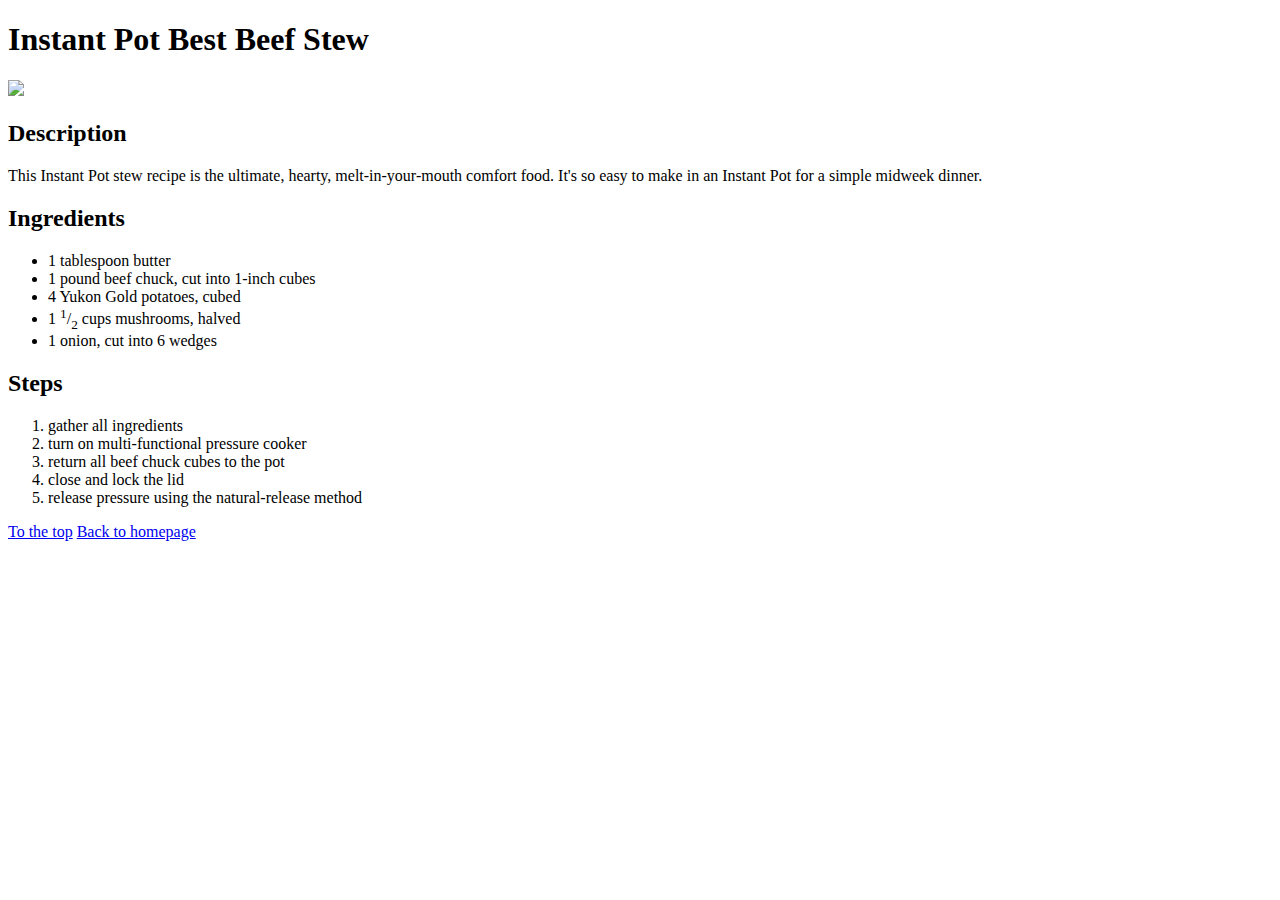
==== recipes/instant_pot_best_beef_stew.html @ 87a0b00e "Recipe page made with html only" ====
<!DOCTYPE html>
<html lang="en">
<head>
    <meta charset="UTF-8">
    <meta name="viewport" content="width=device-width, initial-scale=1.0">
    <title>Document</title>
</head>
<body>
    <h1 id="header">Instant Pot Best Beef Stew</h1>
    <img src="https://www.allrecipes.com/thmb/NCM_VorbCxsyIPSGI5CUtmHTNpw=/750x0/filters:no_upscale():max_bytes(150000):strip_icc():format(webp)/263037-instant-pot-beef-stew-mfs-beauty-4x3-BP-2467-3e45373d48544a7caf708248751a4c1c.jpg">
    <h2>Description</h2>
    <p>This Instant Pot stew recipe is the ultimate, hearty, melt-in-your-mouth comfort food. It's so easy to make in an Instant Pot for a simple midweek dinner.</p>
    <h2>Ingredients</h2>
        <ul>
            <li>1 tablespoon butter</li>
            <li>1 pound beef chuck, cut into 1-inch cubes</li>
            <li>4 Yukon Gold potatoes, cubed</li>
            <li>1 <sup>1</sup>/<sub>2</sub> cups mushrooms, halved</li>
            <li>1 onion, cut into 6 wedges</li>
        </ul>
    <h2>Steps</h2>
        <ol>
            <li>gather all ingredients</li>
            <li>turn on multi-functional pressure cooker</li>
            <li>return all beef chuck cubes to the pot</li>
            <li>close and lock the lid</li>
            <li>release pressure using the natural-release method</li>
        </ol>
    <a href="#header">To the top</a>
    <a href="../index.html">Back to homepage</a>
</body>
</html>
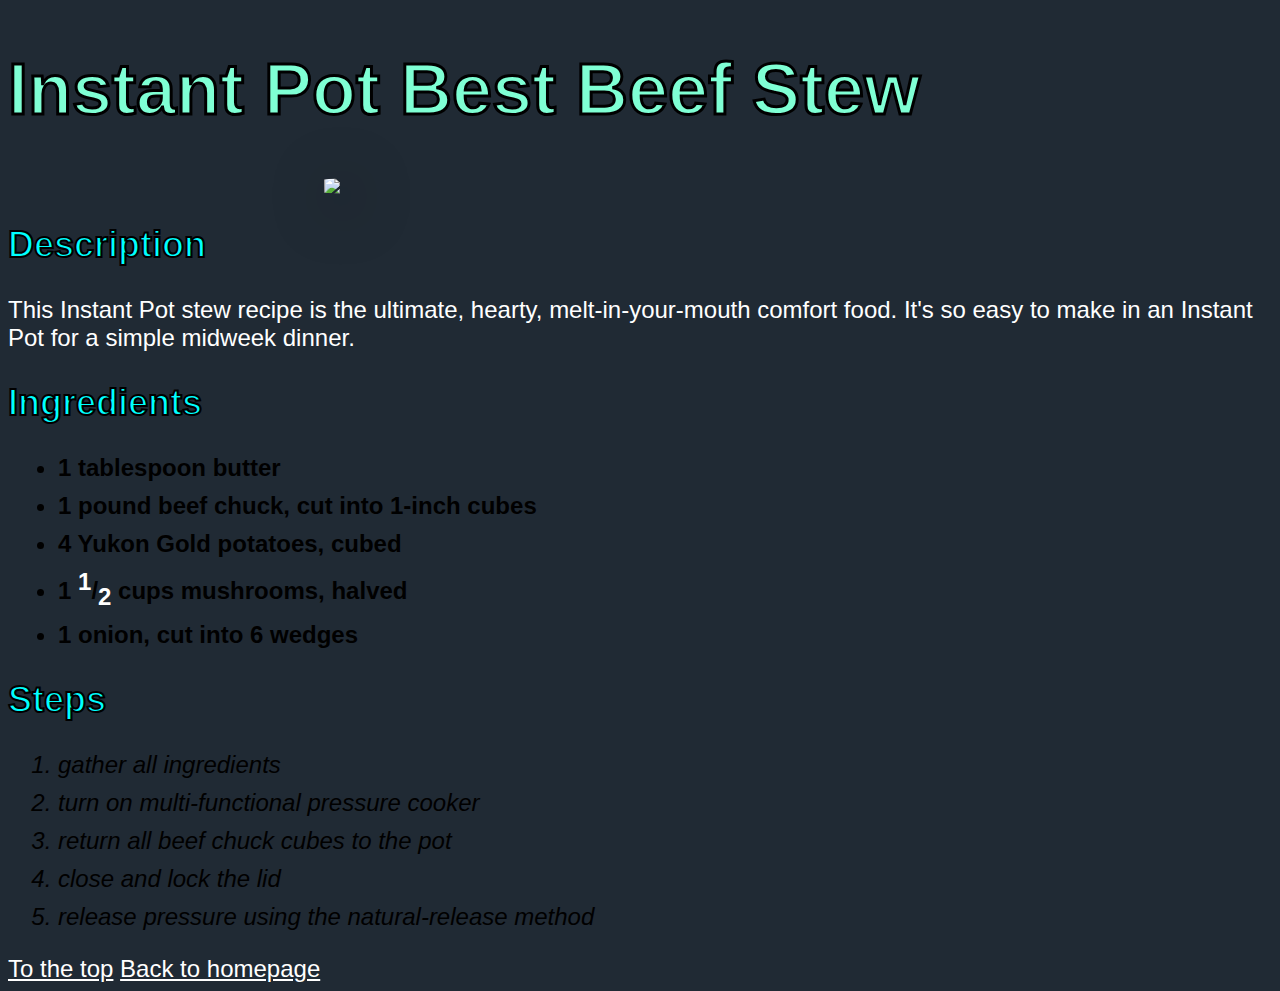
==== commit cb38a7ac: "novy" ====
--- a/recipes/instant_pot_best_beef_stew.html
+++ b/recipes/instant_pot_best_beef_stew.html
@@ -4,10 +4,11 @@
     <meta charset="UTF-8">
     <meta name="viewport" content="width=device-width, initial-scale=1.0">
     <title>Document</title>
+    <link rel="stylesheet" href="../style.css">
 </head>
 <body>
     <h1 id="header">Instant Pot Best Beef Stew</h1>
-    <img src="https://www.allrecipes.com/thmb/NCM_VorbCxsyIPSGI5CUtmHTNpw=/750x0/filters:no_upscale():max_bytes(150000):strip_icc():format(webp)/263037-instant-pot-beef-stew-mfs-beauty-4x3-BP-2467-3e45373d48544a7caf708248751a4c1c.jpg">
+    <img class="center obr" src="https://www.allrecipes.com/thmb/NCM_VorbCxsyIPSGI5CUtmHTNpw=/750x0/filters:no_upscale():max_bytes(150000):strip_icc():format(webp)/263037-instant-pot-beef-stew-mfs-beauty-4x3-BP-2467-3e45373d48544a7caf708248751a4c1c.jpg">
     <h2>Description</h2>
     <p>This Instant Pot stew recipe is the ultimate, hearty, melt-in-your-mouth comfort food. It's so easy to make in an Instant Pot for a simple midweek dinner.</p>
     <h2>Ingredients</h2>
--- a/style.css
+++ b/style.css
@@ -0,0 +1,75 @@
+* {
+    font-family: 'Segoe UI', Tahoma, Geneva, Verdana, sans-serif;
+    font-size: 24px;
+    color: white;
+}
+
+body{background: #202A34;}
+
+h1 {
+    font-size: 72px;
+    font-family: Arial, Helvetica, sans-serif;
+    color: aquamarine;
+    -webkit-text-stroke: 3px;
+    -webkit-text-stroke-color: black;
+}
+
+h2 {
+    font-size: 36px;
+    color: aqua;
+    -webkit-text-stroke: 2px;
+    -webkit-text-stroke-color: black;
+}
+
+ul {
+    font-weight: 800;
+}
+
+li {
+    margin: 10px;
+    color: black;
+}
+
+a.black{
+    color: black;
+}
+
+ol {
+    font-weight: 500;
+    font-style: italic;
+}
+
+.center {
+    display: block;
+    margin-left: auto;
+    margin-right: auto;
+    width: 50%;
+  }
+
+.obr {
+    border-radius: 10%;
+    filter: drop-shadow(10px 10px 30px black);
+}
+
+.header {
+    margin: 20px auto;
+    display: inline;
+    text-align: center;
+}
+
+.logo {
+    display: block;
+    text-align: center;
+    margin: 20px;
+}
+
+.menu {
+    background-color: aquamarine;
+    color: black;
+    padding: 10px;
+    margin: 0px auto;
+    width: 800px;
+    text-align: center;
+    border-radius: 8px;
+    list-style-type: none;
+}